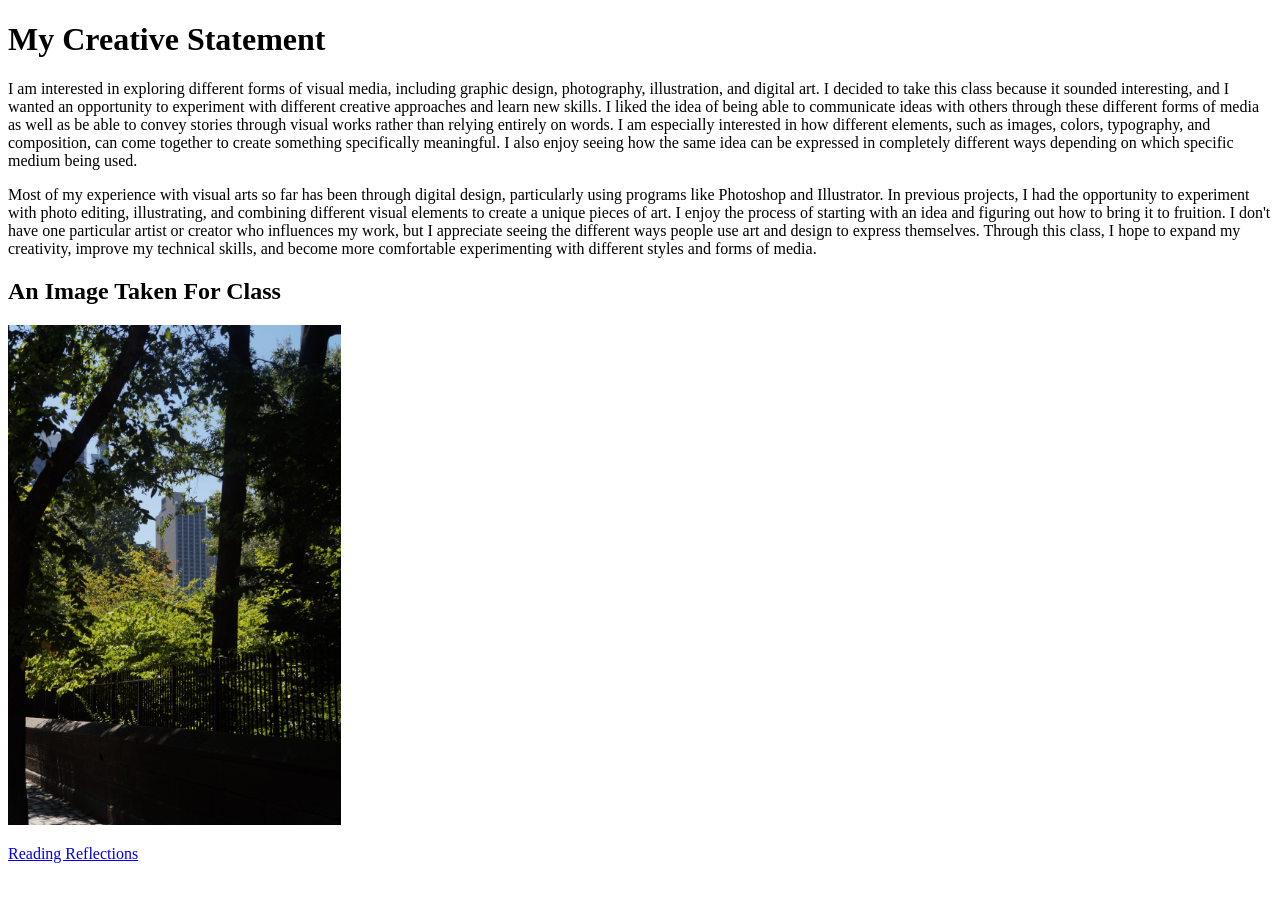
==== index.html @ bc4342a6 "Add files via upload" ====
<!DOCTYPE html>
<html>
<head>
    <title>MEDPL 150 Website</title>
</head>
<body>
    <h1> My Creative Statement </h1>
    <p> 
    I am interested in exploring different forms of visual media, including graphic design, photography, illustration, and digital art. I decided to take this class because it sounded interesting, and I wanted an opportunity to experiment with different creative approaches and learn new skills. I liked the idea of being able to communicate ideas with others through these different forms of media as well as be able to convey stories through visual works rather than relying entirely on words. I am especially interested in how different elements, such as images, colors, typography, and composition, can come together to create something specifically meaningful. I also enjoy seeing how the same idea can be expressed in completely different ways depending on which specific medium being used.
    </p>
    <p> 
    Most of my experience with visual arts so far has been through digital design, particularly using programs like Photoshop and Illustrator. In previous projects, I had the opportunity to experiment with photo editing, illustrating, and combining different visual elements to create a unique pieces of art. I enjoy the process of starting with an idea and figuring out how to bring it to fruition. I don't have one particular artist or creator who influences my work, but I appreciate seeing the different ways people use art and design to express themselves. Through this class, I hope to expand my creativity, improve my technical skills, and become more comfortable experimenting with different styles and forms of media.
    </p>
    <h2> An Image Taken For Class </h2>
    <img src="images/DSC00015.JPG" height="500">
     <p></p>
    <a href="reading.html"> Reading Reflections </a>
</body>
</html>
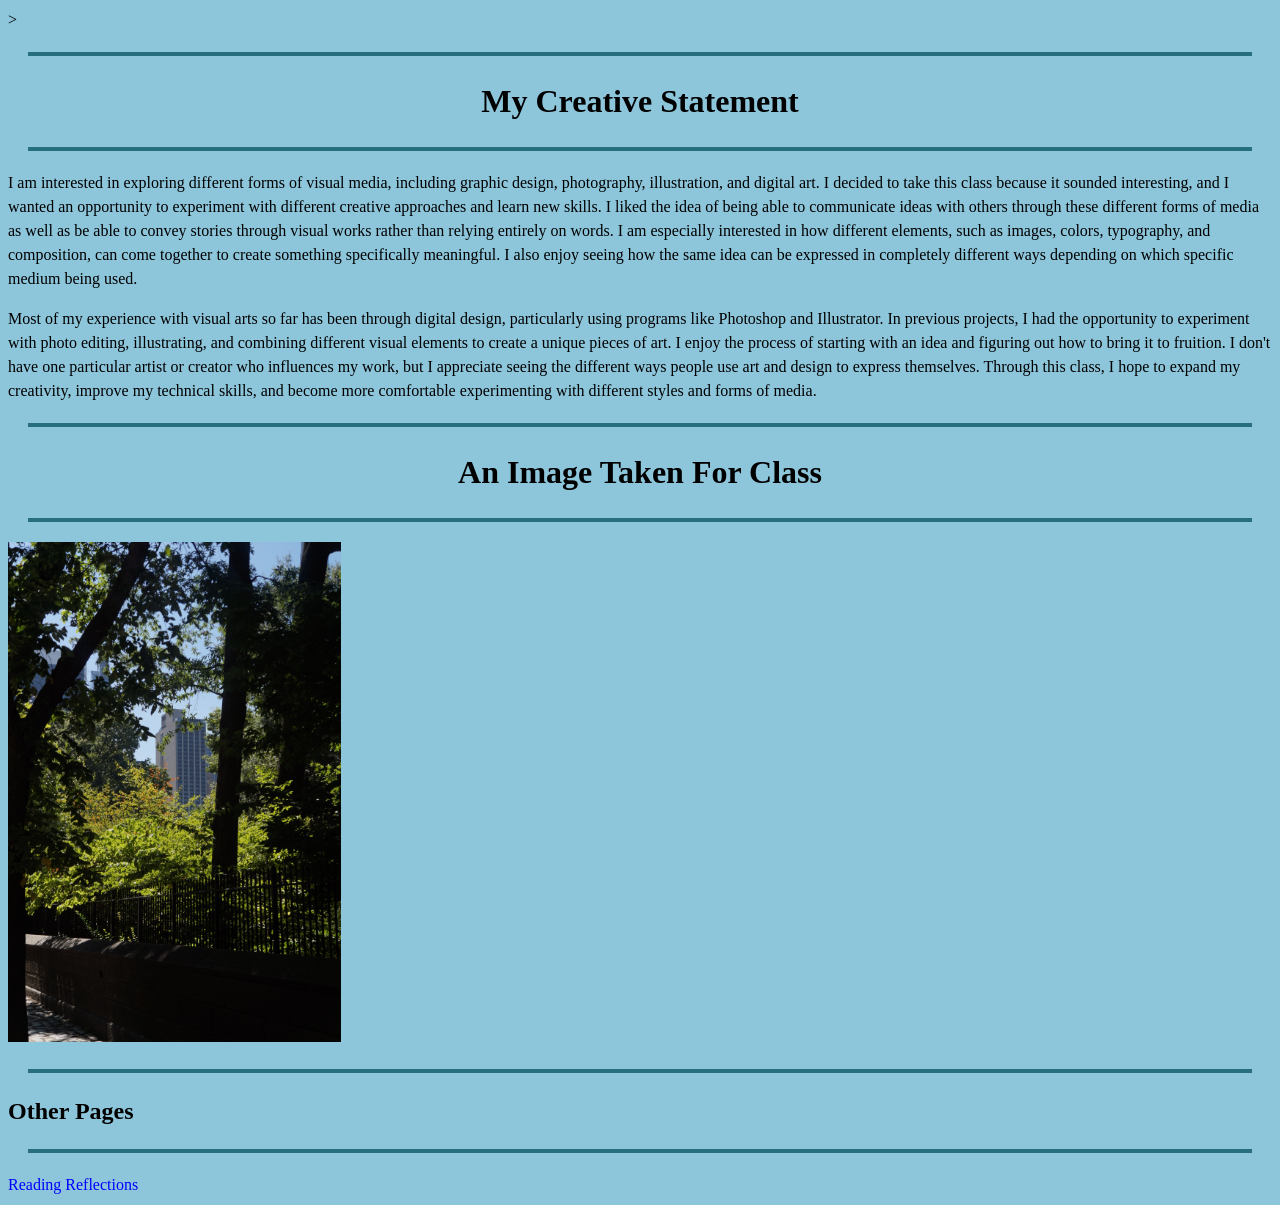
==== commit a7144350: "Add files via upload" ====
--- a/index.html
+++ b/index.html
@@ -2,18 +2,33 @@
 <html>
 <head>
     <title>MEDPL 150 Website</title>
+    <link rel="stylesheet" href="style.css">
 </head>
+<style>
+.divider {
+  border: none;              
+  border-top: 4px solid #276f7d; 
+  margin: 20px;          
+}
+</style>>
 <body>
+    <hr class="divider">
     <h1> My Creative Statement </h1>
+    <hr class="divider">
     <p> 
     I am interested in exploring different forms of visual media, including graphic design, photography, illustration, and digital art. I decided to take this class because it sounded interesting, and I wanted an opportunity to experiment with different creative approaches and learn new skills. I liked the idea of being able to communicate ideas with others through these different forms of media as well as be able to convey stories through visual works rather than relying entirely on words. I am especially interested in how different elements, such as images, colors, typography, and composition, can come together to create something specifically meaningful. I also enjoy seeing how the same idea can be expressed in completely different ways depending on which specific medium being used.
     </p>
     <p> 
     Most of my experience with visual arts so far has been through digital design, particularly using programs like Photoshop and Illustrator. In previous projects, I had the opportunity to experiment with photo editing, illustrating, and combining different visual elements to create a unique pieces of art. I enjoy the process of starting with an idea and figuring out how to bring it to fruition. I don't have one particular artist or creator who influences my work, but I appreciate seeing the different ways people use art and design to express themselves. Through this class, I hope to expand my creativity, improve my technical skills, and become more comfortable experimenting with different styles and forms of media.
     </p>
-    <h2> An Image Taken For Class </h2>
+    <hr class="divider">
+    <h1> An Image Taken For Class </h1>
+    <hr class="divider">
     <img src="images/DSC00015.JPG" height="500">
      <p></p>
+     <hr class="divider">
+    <h2> Other Pages </h2>
+    <hr class="divider">
     <a href="reading.html"> Reading Reflections </a>
 </body>
 </html> 
--- a/style.css
+++ b/style.css
@@ -0,0 +1,23 @@
+body {
+    background-color: rgb(141, 198, 219);
+    color: black;
+    font-size: 16px;
+    line-height: 1.5;
+    font-family: Georgia, Times, serif;
+    }
+
+h1 {
+    font-size: 32px;
+    text-align: center;
+
+    }
+
+p {
+    font-size: 16px;
+    font-style: normal;
+    }
+
+a {
+    color: blue;
+    text-decoration: none;
+    }   
